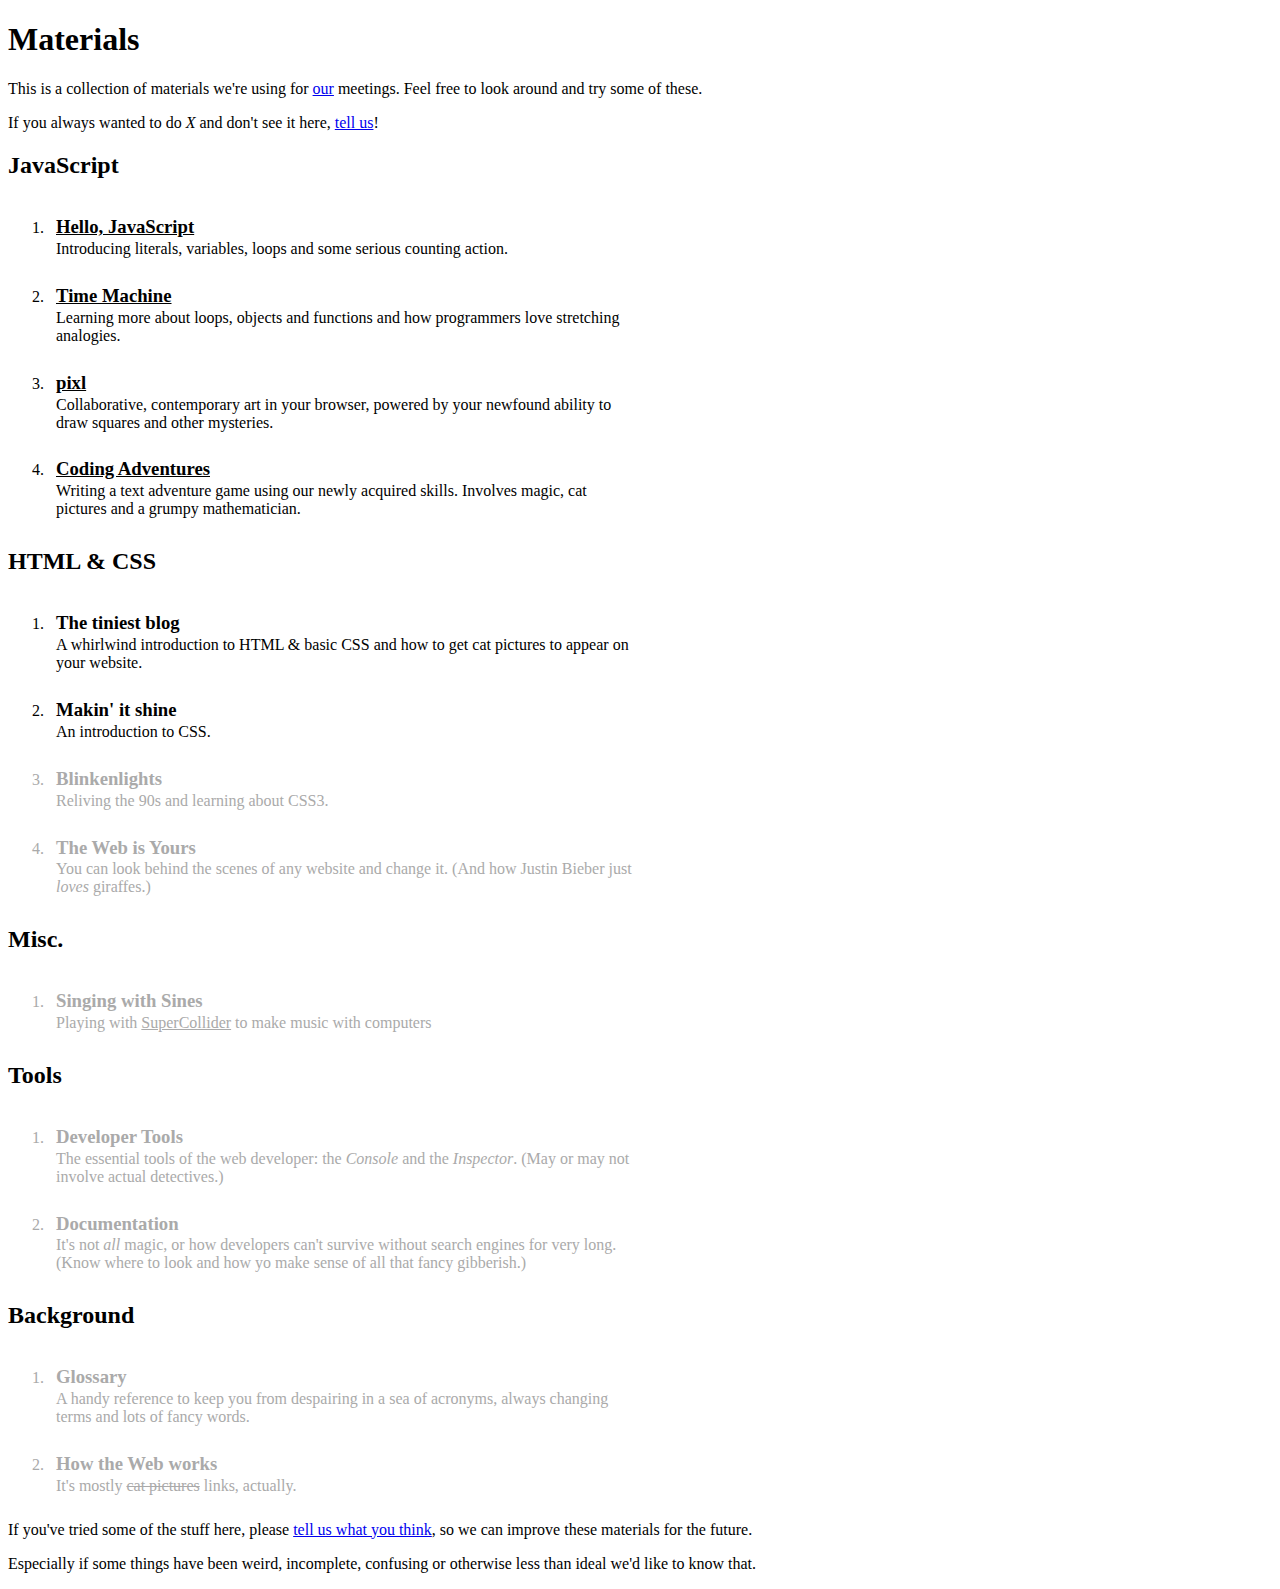
==== index.html @ f0f9c803 "split time machine section into two parts." ====
<!doctype html>
<html>
  <head>
    <title>materials - codegirls</title>
    <meta charset="utf-8" />
    <link rel="stylesheet" href="http://fonts.googleapis.com/css?family=Merriweather:400,400italic,700" />
    <link rel="stylesheet" href="http://cobyism.com/gridism/gridism.css" />
    <link rel="stylesheet" href="style/base.css" />
    <style>
      .topic {
        max-width: 50%;
      }

      .topic li { padding: 0.5em; }
      .topic h3 { margin-top: 0.5em; margin-bottom: 0.1em; }
      .topic p { margin: 0.1em 0; }
      .topic a { color: black; }

      .topic .unfinished, .topic .unfinished a { color: #aaa; }
      .topic li.unfinished:hover { background-color: white; }

      .topic li:hover {
        background-color: #efefef;
        border-radius: 0.25em;
        transition: background-color 0.3s;
      }

      @media (max-width: 568px) {
        .topic { max-width: 100%; }
      }
    </style>
  </head>

  <body>
    <h1>Materials</h1>
    <!--current materials (week or recent?)
    by topic (html, javascript, other)
      kind of unbalanced, most are about js, possibly beginner/advanced?
    series of topics
    not by date (not in the url/title, add as metadata)-->

    <p>This is a collection of materials we're using for
      <a href="http://codegirls.de">our</a> meetings. Feel free to look around
      and try some of these.</p>

    <p>If you always wanted to do <em>X</em> and don't see it here,
      <a href="mailto:suggestions@codegirls.de">tell us</a>!</p>

    <div class="grid">
      <section class="topic pull-left">
        <h2>JavaScript</h2>
        <ol>
          <li>
            <h3><a href="hello-javascript.html">Hello, JavaScript</a></h3>
            <p>Introducing literals, variables, loops and some serious
              counting action.</p>
          </li>
          <li>
            <h3><a href="time-machine.html">Time Machine</a></h3>
            <p>Learning more about loops, objects and functions and how
              programmers love stretching analogies.</p>
          </li>
          <li>
            <h3><a href="pixl-0.html">pixl</a></h3>
            <p>Collaborative, contemporary art in your browser, powered
              by your newfound ability to draw squares and other mysteries.</p>
          </li>
          <li>
            <h3><a href="coding-adventures.html">Coding Adventures</a></h3>
            <p>Writing a text adventure game using our newly acquired skills.
              Involves magic, cat pictures and a grumpy mathematician.</p>
          </li>
        </ol>
      </section>

      <section class="topic pull-right">
        <h2>HTML &amp; CSS</h2>
        <ol>
          <li>
            <h3>The tiniest blog</h3>
            <p>A whirlwind introduction to HTML &amp; basic CSS and how to
              get cat pictures to appear on your website.</p>
          </li>
          <li>
            <h3>Makin' it shine</h3>
            <p>An introduction to CSS.</p>
          </li>
          <li class="unfinished">
            <h3>Blinkenlights</h3>
            <p>Reliving the 90s and learning about CSS3.</p>
          </li>
          <li class="unfinished">
            <h3>The Web is Yours</h3>
            <p>You can look behind the scenes of any website and change
              it. (And how Justin Bieber just <em>loves</em> giraffes.)</p>
          </li>
        </ol>
      </section>
    </div>

    <div class="grid">
      <section class="topic pull-left">
        <h2>Misc.</h2>
        <ol>
          <li class="unfinished">
            <h3>Singing with Sines</h3>
            <p>Playing with <a href="http://supercollider.sf.net/">SuperCollider</a>
              to make music with computers</p>
          </li>
        </ol>
      </section>

      <section class="topic pull-right">
        <h2>Tools</h2>
        <ol>
          <li class="unfinished">
            <h3>Developer Tools</h3>
            <p>The essential tools of the web developer: the <em>Console</em>
              and the <em>Inspector</em>. (May or may not involve actual detectives.)</p>
          </li>
          <li class="unfinished">
            <h3>Documentation</h3>
            <p>It's not <em>all</em> magic, or how developers can't survive without
              search engines for very long. (Know where to look and how yo make sense
              of all that fancy gibberish.)</p>
          </li>
        </ol>
      </section>
    </div>

    <div class="grid">
      <section class="topic pull-left">
        <h2>Background</h2>
        <ol>
          <li class="unfinished">
            <h3>Glossary</h3>
            <p>A handy reference to keep you from despairing in a sea of acronyms,
              always changing terms and lots of fancy words.</p>
          </li>
          <li class="unfinished">
            <h3>How the Web works</h3>
            <p>It's mostly <del>cat pictures</del> links, actually.</p>
          </li>
        </ol>
      </section>
    </div>

    <p>If you've tried some of the stuff here, please
      <a href="feedback.html">tell us what you think</a>, so we can improve these
      materials for the future.</p>

    <p>Especially if some things have been weird, incomplete, confusing or otherwise
      less than ideal we'd like to know that.</p>
  </body>
</html>
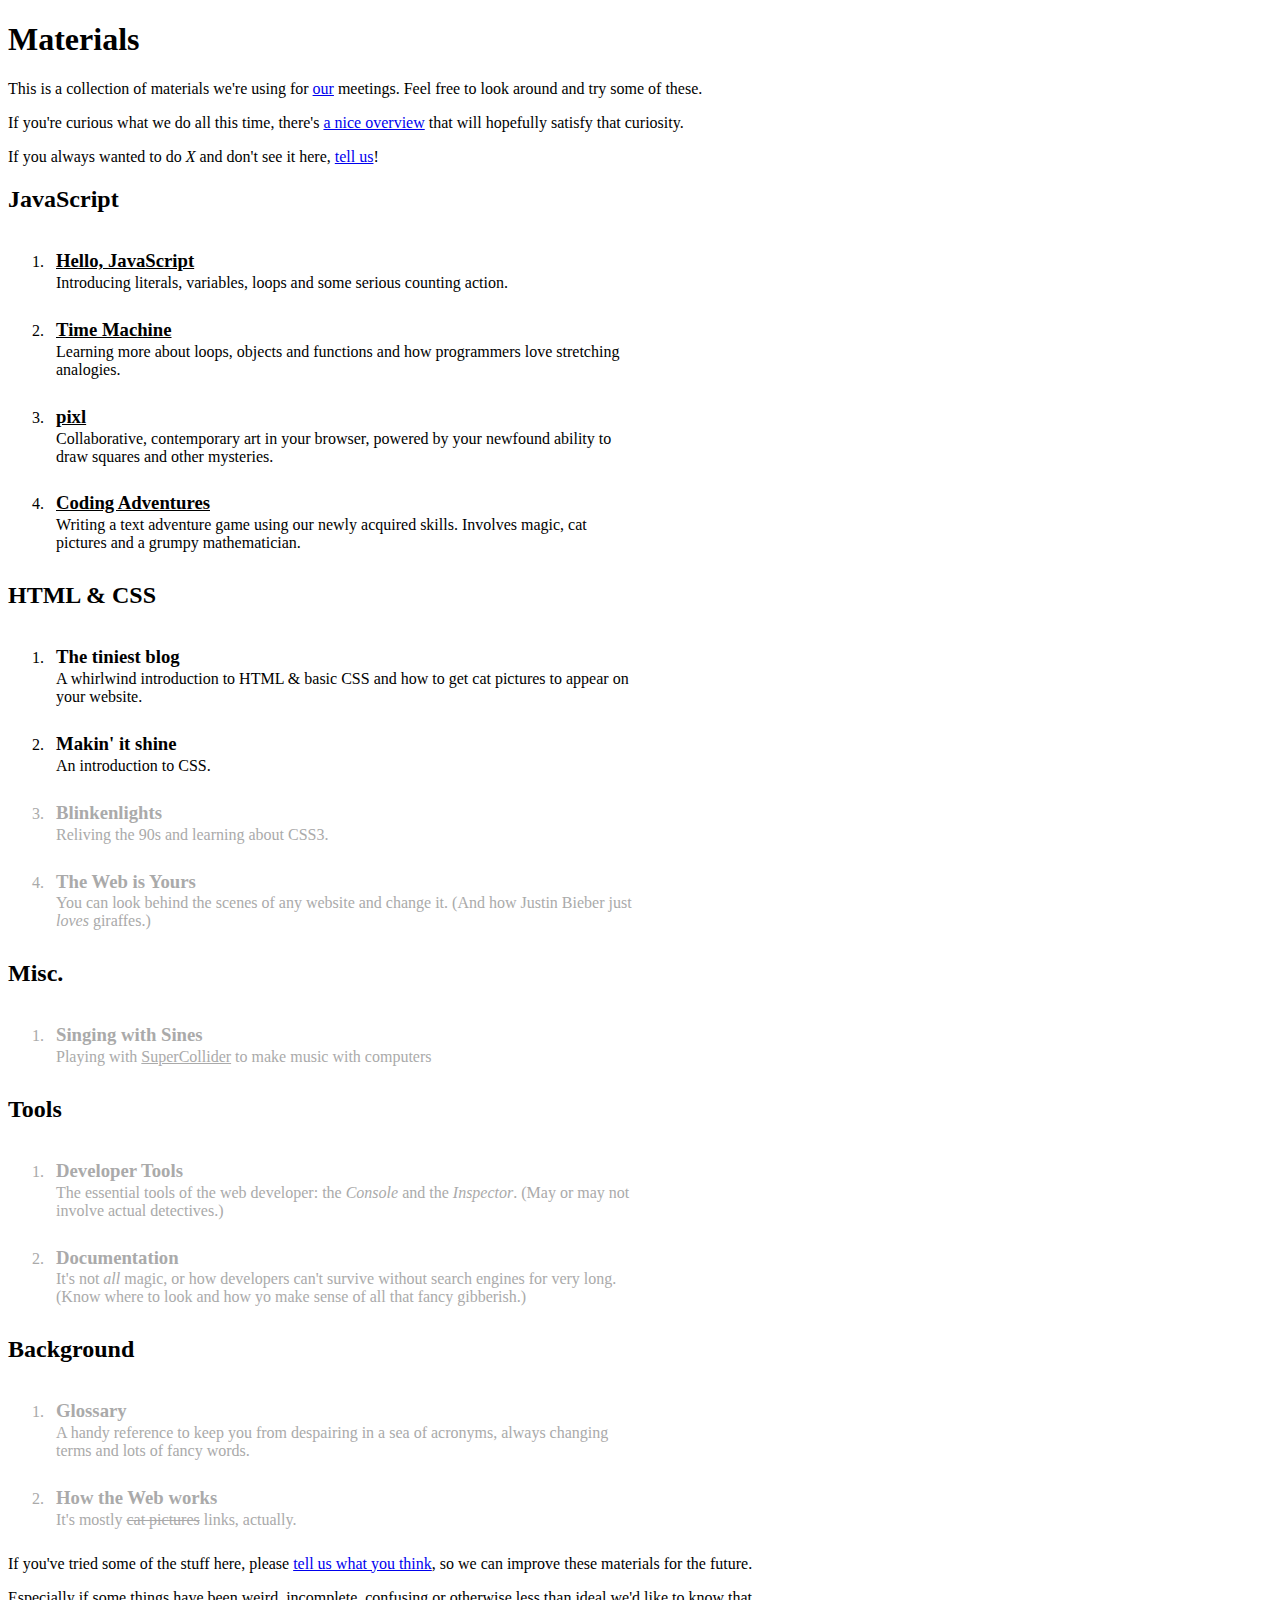
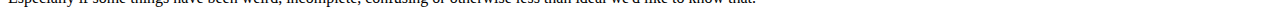
==== commit d38c626f: "link to the overview page." ====
--- a/index.html
+++ b/index.html
@@ -42,6 +42,10 @@
     <p>This is a collection of materials we're using for
       <a href="http://codegirls.de">our</a> meetings. Feel free to look around
       and try some of these.</p>
+
+    <p>If you're curious what we do all this time, there's
+      <a href="overview.html">a nice overview</a> that will hopefully
+      satisfy that curiosity.</p>
 
     <p>If you always wanted to do <em>X</em> and don't see it here,
       <a href="mailto:suggestions@codegirls.de">tell us</a>!</p>
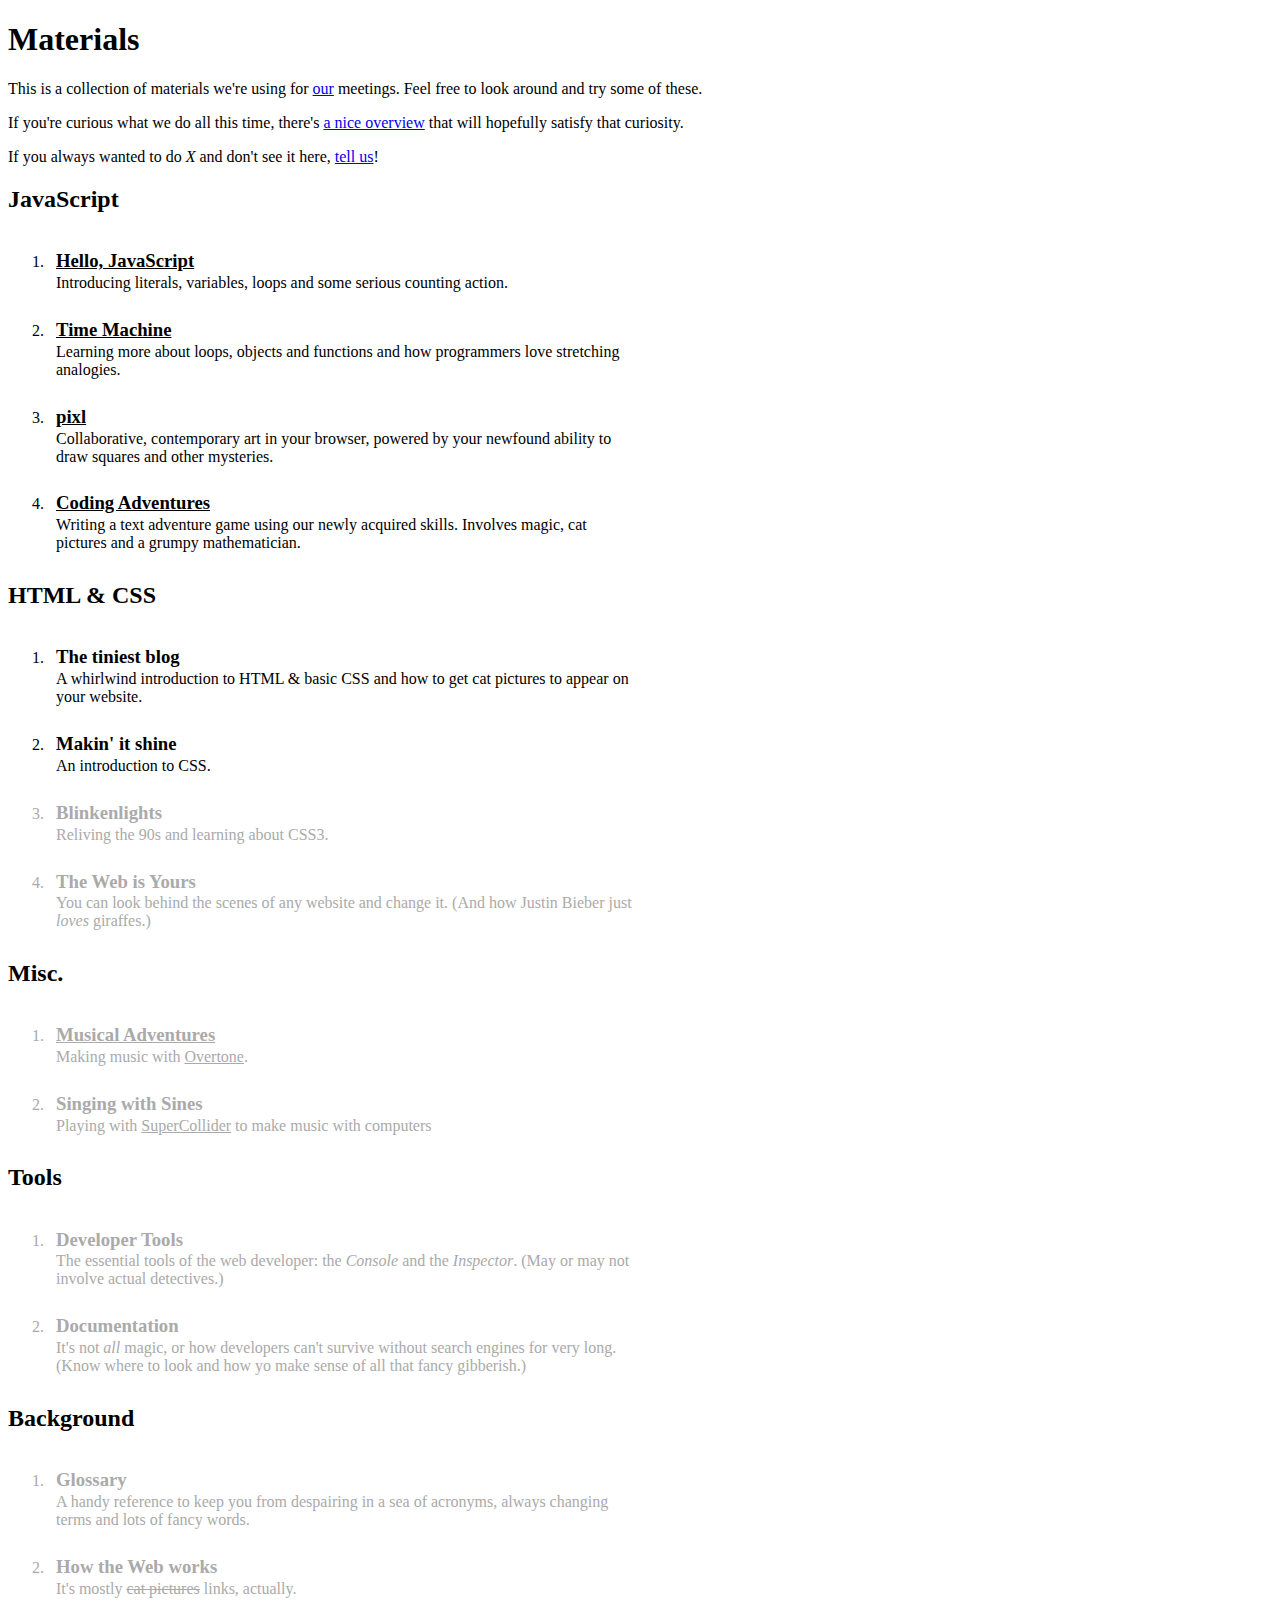
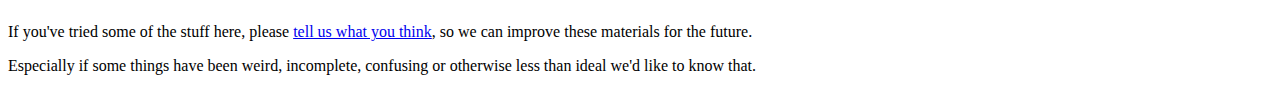
==== commit 5aca1fe4: "add musical adventures section." ====
--- a/index.html
+++ b/index.html
@@ -55,22 +55,22 @@
         <h2>JavaScript</h2>
         <ol>
           <li>
-            <h3><a href="hello-javascript.html">Hello, JavaScript</a></h3>
+            <h3><a href="section/hello-javascript.html">Hello, JavaScript</a></h3>
             <p>Introducing literals, variables, loops and some serious
               counting action.</p>
           </li>
           <li>
-            <h3><a href="time-machine.html">Time Machine</a></h3>
+            <h3><a href="section/time-machine.html">Time Machine</a></h3>
             <p>Learning more about loops, objects and functions and how
               programmers love stretching analogies.</p>
           </li>
           <li>
-            <h3><a href="pixl-0.html">pixl</a></h3>
+            <h3><a href="section/pixl-0.html">pixl</a></h3>
             <p>Collaborative, contemporary art in your browser, powered
               by your newfound ability to draw squares and other mysteries.</p>
           </li>
           <li>
-            <h3><a href="coding-adventures.html">Coding Adventures</a></h3>
+            <h3><a href="section/coding-adventures.html">Coding Adventures</a></h3>
             <p>Writing a text adventure game using our newly acquired skills.
               Involves magic, cat pictures and a grumpy mathematician.</p>
           </li>
@@ -106,6 +106,10 @@
       <section class="topic pull-left">
         <h2>Misc.</h2>
         <ol>
+          <li class="unfinished">
+            <h3><a href="section/musical-adventures.html">Musical Adventures</a></h3>
+            <p>Making music with <a href="http://overtone.github.io/">Overtone</a>.</p>
+          </li>
           <li class="unfinished">
             <h3>Singing with Sines</h3>
             <p>Playing with <a href="http://supercollider.sf.net/">SuperCollider</a>
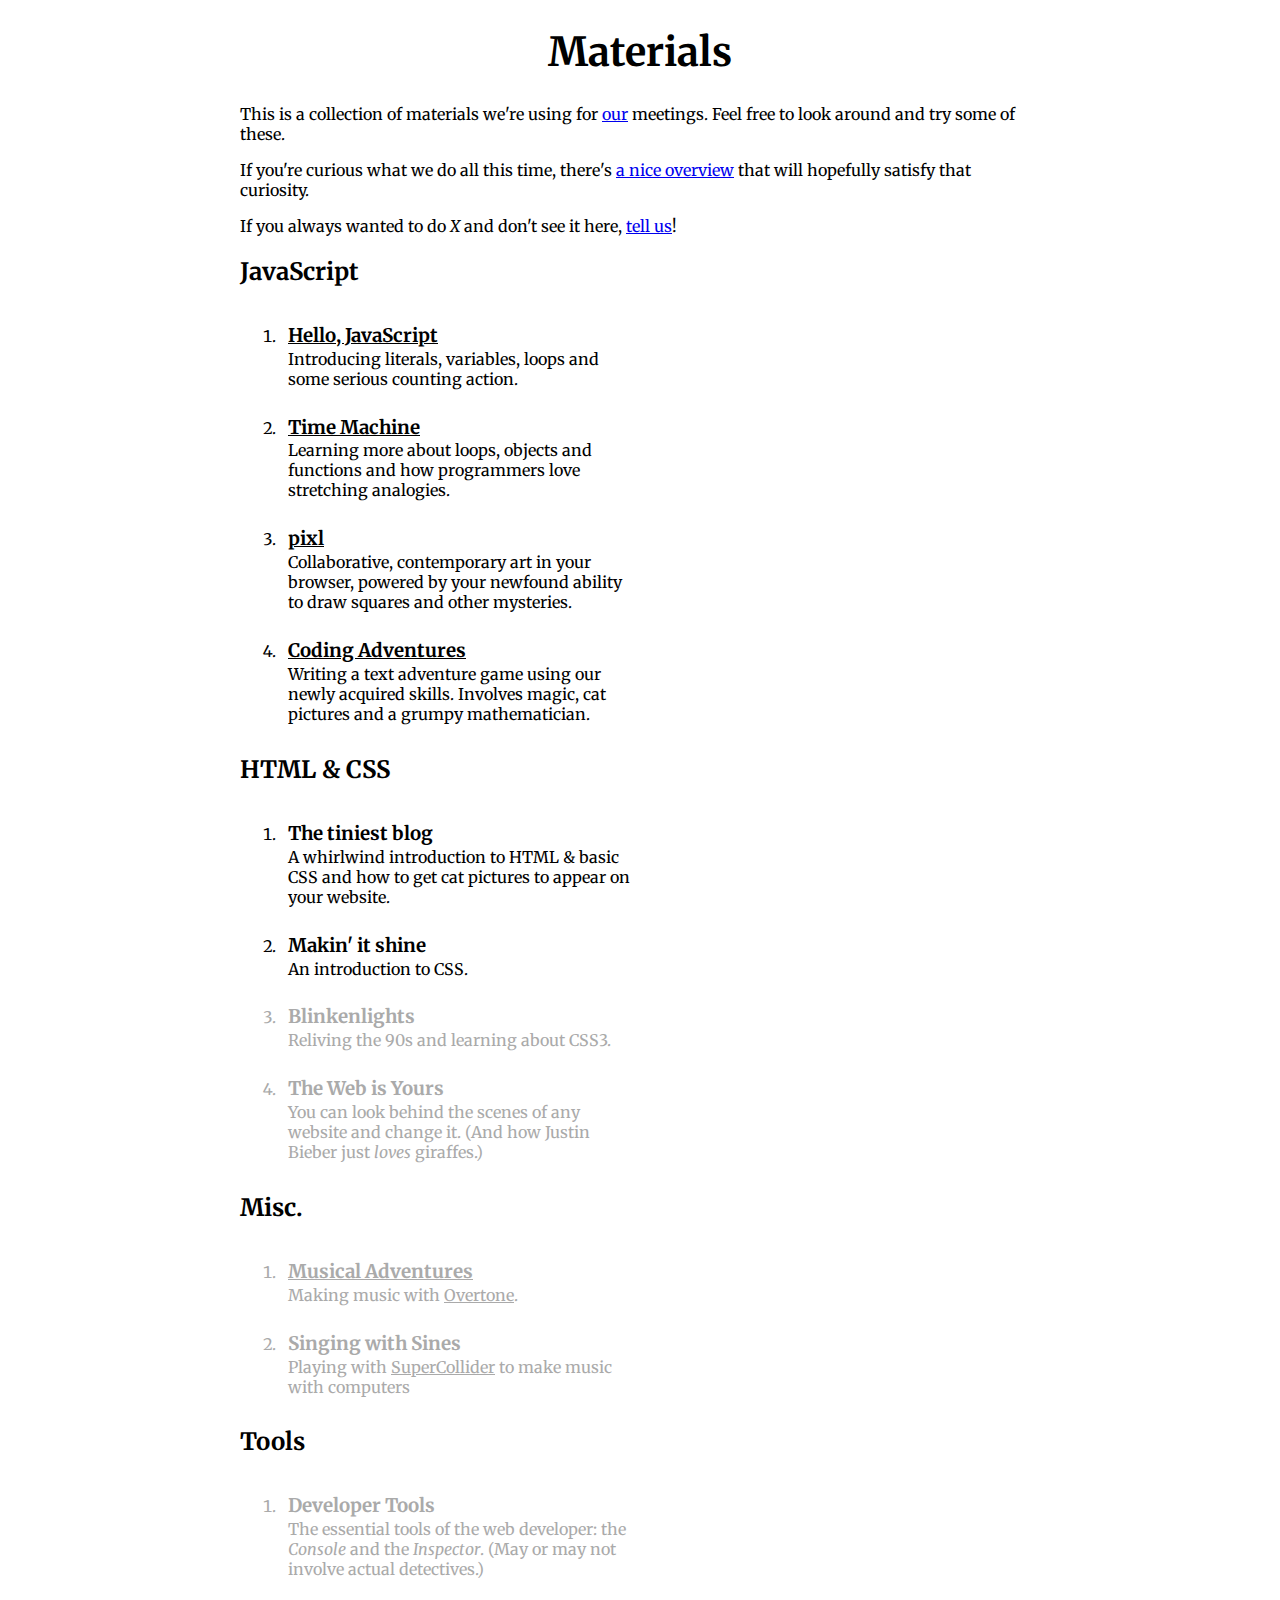
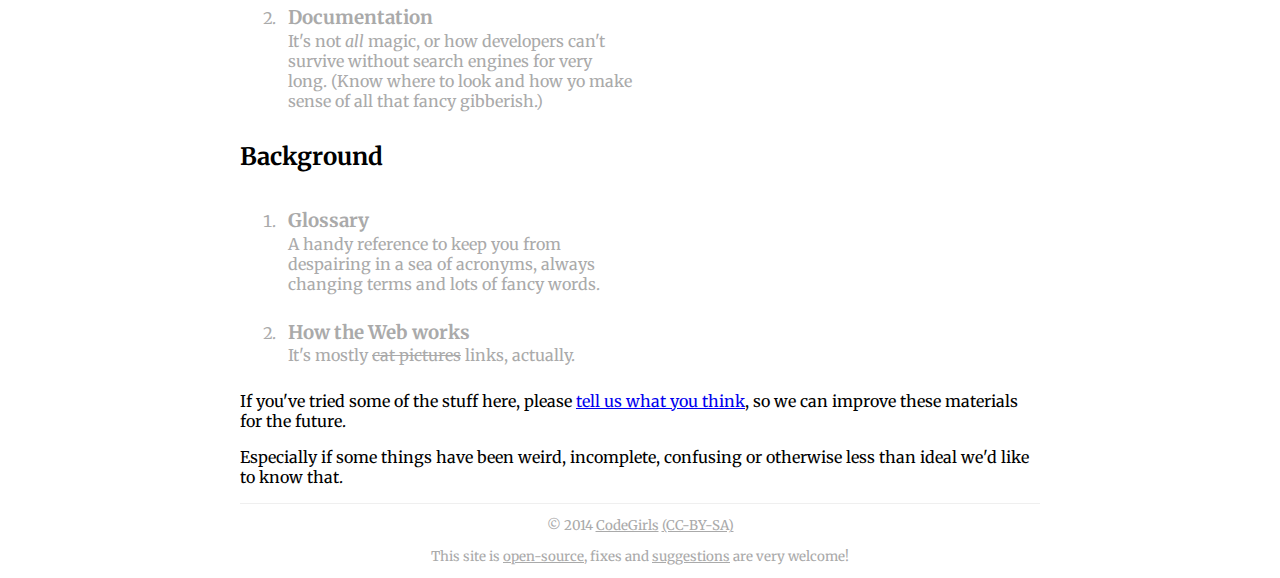
==== commit 9e8bdef3: "add a footer to all non-example pages." ====
--- a/index.html
+++ b/index.html
@@ -159,5 +159,14 @@
 
     <p>Especially if some things have been weird, incomplete, confusing or otherwise
       less than ideal we'd like to know that.</p>
+
+    <footer id="footer">
+      <p>© 2014 <a href="http://codegirls.de">CodeGirls</a>
+        <a href="https://creativecommons.org/licenses/by-sa/4.0/legalcode.txt">(CC-BY-SA)</a></p>
+
+      <p>This site is <a href="https://github.com/codegirls/materials">open-source</a>,
+        fixes and <a href="https://github.com/codegirls/materials/issues">suggestions</a>
+        are very welcome!</p>
+    </footer>
   </body>
 </html>
--- a/style/base.css
+++ b/style/base.css
@@ -0,0 +1,24 @@
+body {
+    max-width: 800px;
+    margin: 0 auto;
+    font-family: "Merriweather";
+    font-size: 12pt;
+}
+
+h1 {
+    font-size: 250%;
+    text-align: center;
+}
+
+#footer {
+    border-top: 1px solid #efefef;
+    color: #aaa;
+    font-size: 10pt;
+    text-align: center;
+}
+
+#footer a { color: #aaa; }
+
+@media (max-width: 568px) {
+    body { margin: 0.5em 1em; }
+}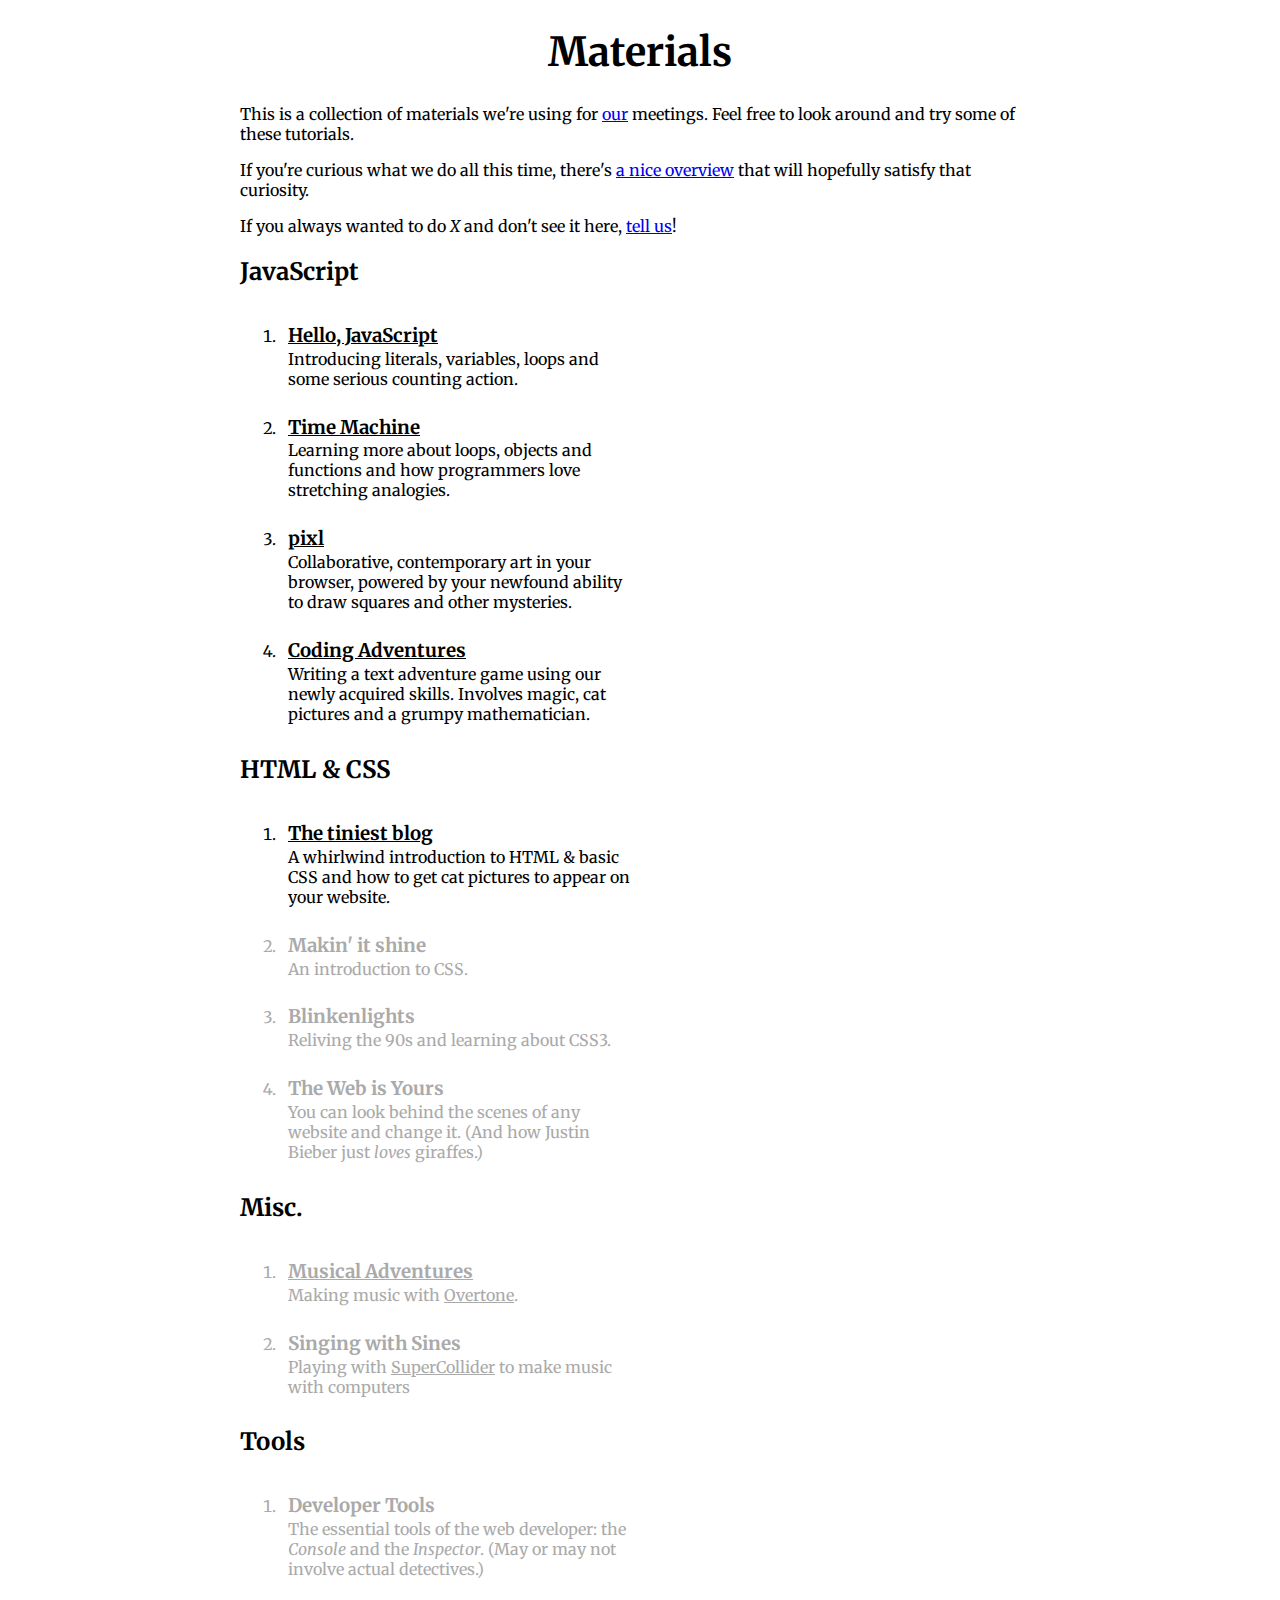
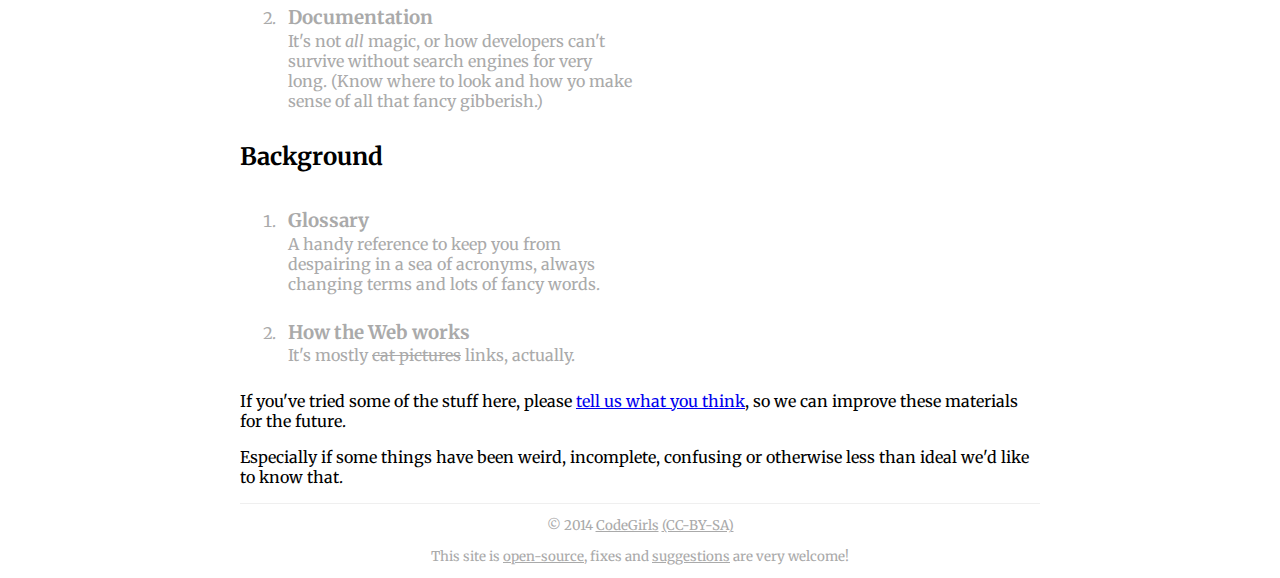
==== commit 453a0fd6: "correct link tiniest blog tutorial" ====
--- a/index.html
+++ b/index.html
@@ -41,14 +41,14 @@
 
     <p>This is a collection of materials we're using for
       <a href="http://codegirls.de">our</a> meetings. Feel free to look around
-      and try some of these.</p>
+      and try some of these tutorials.</p>
 
     <p>If you're curious what we do all this time, there's
       <a href="overview.html">a nice overview</a> that will hopefully
       satisfy that curiosity.</p>
 
     <p>If you always wanted to do <em>X</em> and don't see it here,
-      <a href="mailto:suggestions@codegirls.de">tell us</a>!</p>
+      <a href="mailto:feedback@codegirls.de">tell us</a>!</p>
 
     <div class="grid">
       <section class="topic pull-left">
@@ -81,11 +81,11 @@
         <h2>HTML &amp; CSS</h2>
         <ol>
           <li>
-            <h3>The tiniest blog</h3>
+            <h3><a href="section/tiniest_blog_1.md">The tiniest blog</a></h3>
             <p>A whirlwind introduction to HTML &amp; basic CSS and how to
               get cat pictures to appear on your website.</p>
           </li>
-          <li>
+          <li class="unfinished">
             <h3>Makin' it shine</h3>
             <p>An introduction to CSS.</p>
           </li>
